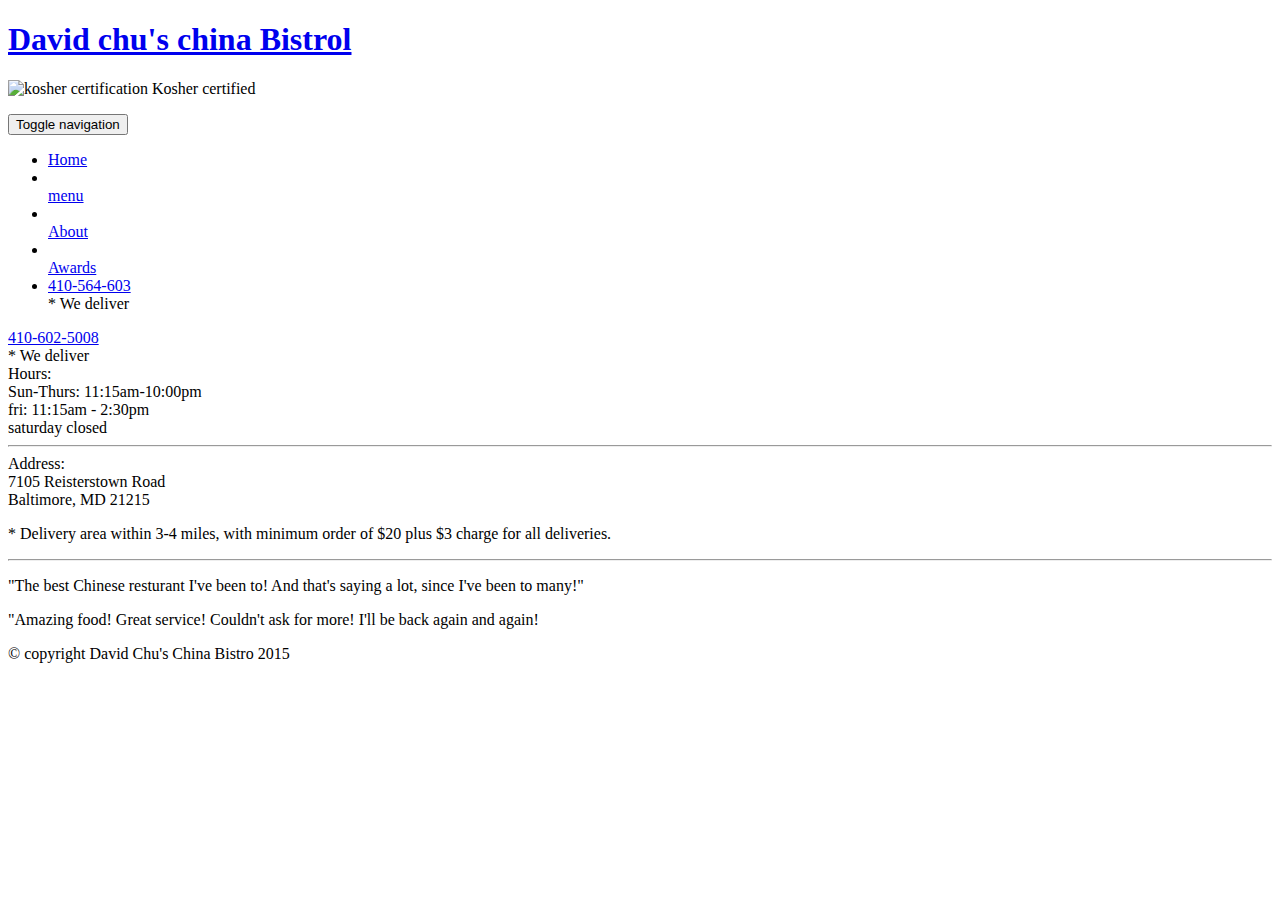
==== About-category.html @ 310cfefd "corrected" ====
<!DOCTYPE html>
<html lang="en">
<head>
  <meta charset="UTF-8">
  <meta name="viewport" content="width=device-width, initial-scale=1.0">
  <title>David chu's resturant</title>
  <link rel="stylesheet" href="./bootstrap-3.3.7-dist/css/bootstrap.min.css">
  <link rel="stylesheet" href="./styles.css">
  <link rel="preconnect" href="https://fonts.googleapis.com">
<link rel="preconnect" href="https://fonts.gstatic.com" crossorigin>
<link href="https://fonts.googleapis.com/css2?family=Oxygen:wght@300;400;700&display=swap" rel="stylesheet">
<link rel="preconnect" href="https://fonts.googleapis.com">
<link rel="preconnect" href="https://fonts.gstatic.com" crossorigin>
<link href="https://fonts.googleapis.com/css2?family=Lora:ital,wght@0,400..700;1,400..700&display=swap" rel="stylesheet">
</head>
<body>
 
 <header>
  <nav id="header-nav" class="navbar navbar-default">
    <div class="container">
      <div class="navbar-header">
        <a href="./index.html" class="pull-left visible-md visible-lg">
          <div id="logo_img" alt="logo image"></div>
        </a>
        <div class="navbar-brand">
        <a href="./index.html"><h1>David chu's china Bistrol</h1></a>  
        <p>
          <img src="./images/hamburger.jpg" alt="kosher certification">
          <span>Kosher certified</span>
        </p>
        </div>
        <button type="button" class="navbar-toggle collapsed" data-toggle="collapse"
        data-target="#collapsable-nav" aria-expanded="false">
          <span class="sr-only">Toggle navigation</span>
          <span class="icon-bar"></span>
          <span class="icon-bar"></span>
          <span class="icon-bar"></span>
        </button>
      </div>
      <div id="collapsable-nav" class="collapse navbar-collapse">
        <ul id="nav-list" class="nav navbar-nav navbar-right">
          <li class="visible-xs active">
            <a href="./index.html">
              <span class="glyphicon glyphicon-home"></span>Home              
            </a>
          </li>
          <li>
            <a href="menu-categories.html">
              <span class="glyphicon glyphicon-cutlery"></span>
              <br class="hidden-xs">menu</a>
          </li>
        <li>
          <a href="#">
            <span class="glyphicon glyphicon-info-sign"></span>
            <br class="hidden-xs">About</a>
        </li>  
        <li>
          <a href="#">
            <span class="glyphicon glyphicon-certificate"></span>
            <br class="hidden-xs">Awards</a>
        </li>
        <li id="phone" class="hidden-xs">
          <a href="tel:410-564-603">
            <span>410-564-603</span></a><div>* We deliver</div>
        </li>
        </ul>

      </div>

    </div>
  </nav>
 </header>


     <div id="call-btn" class="visible-xs">
      <a class="btn" href="tel:410-602-5008">
        <span class="glyphicon glyphicon-earphone">
          410-602-5008</span>
      </a>
      </div>
     
         <div id="xs-deliver" class="text-center visible-xs">* We deliver
         </div>
      

    

       <footer class="panel-footer">
        <div class="container">
          <div class="row">
            <section id="hours" class="col-sm-4">
              <span>Hours:</span><br>
              Sun-Thurs: 11:15am-10:00pm<br>
              fri: 11:15am - 2:30pm<br>
              saturday closed
              <hr class="visible-xs">
            </section>
            <section id="address" class="col-sm-4">
              <span>Address:</span><br>
              7105 Reisterstown Road<br>
              Baltimore, MD 21215
              <p>* Delivery area within 3-4 miles, with minimum order
                of $20 plus $3 charge for all deliveries.</p>
                <hr class="visible-xs">
            </section>
            <section id="testimonials" class="col-sm-4">
              <p>"The best Chinese resturant I've been to! And that's
               saying a lot, since I've been to many!"</p>
               <p>"Amazing food! Great service! Couldn't ask for more!
                I'll be back again and again!</p>
            </section>
          </div>
          <div class="text-center">&copy; copyright David Chu's China 
            Bistro 2015</div>
        </div>
       </footer>

<script src="./jquery/jquery-3.7.1.min.js"></script>
<script src="./bootstrap-3.3.7-dist/js/bootstrap.min.js"></script>
<script src="./script.js"></script>
</body>
</html>
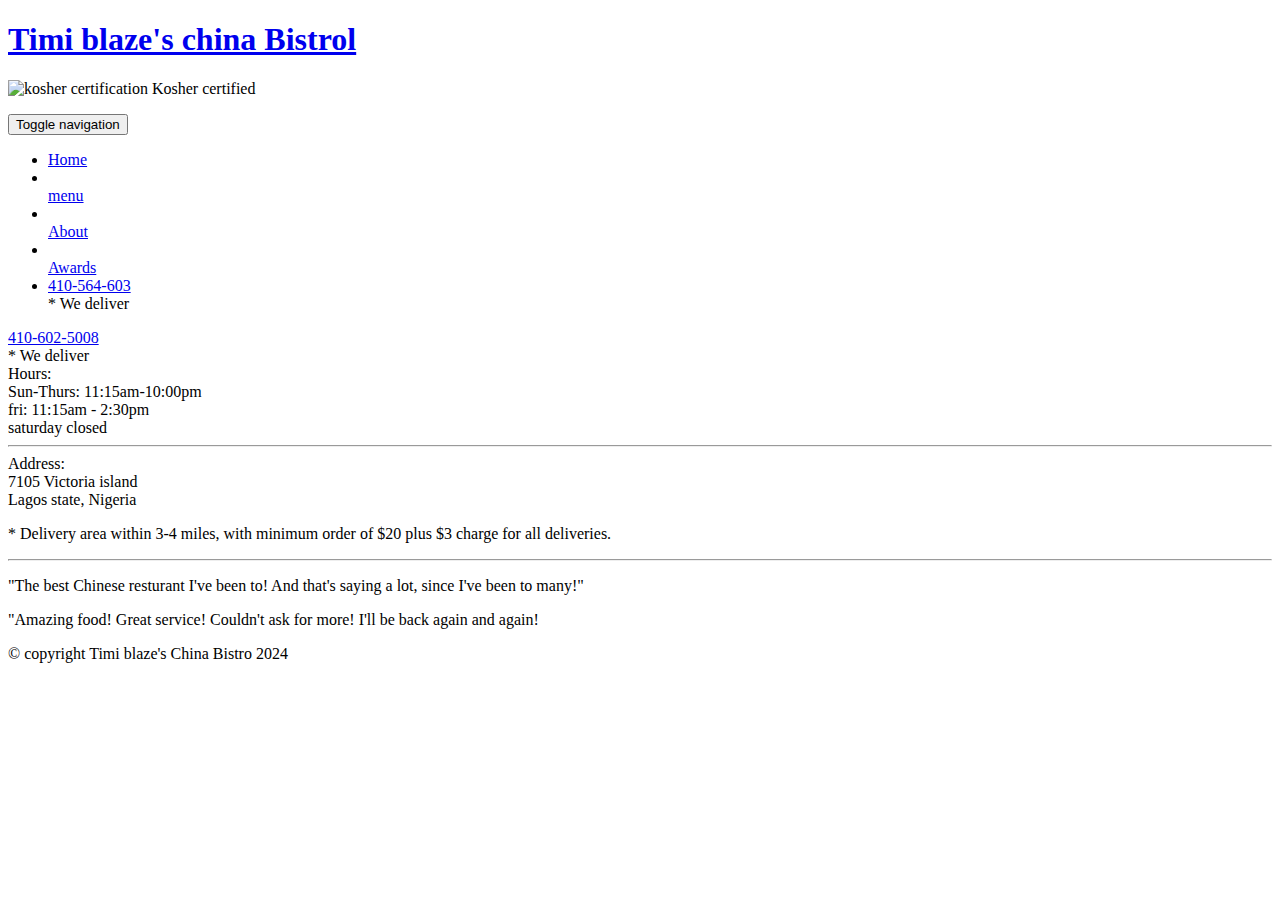
==== commit 758993d0: "newly corrected" ====
--- a/About-category.html
+++ b/About-category.html
@@ -3,7 +3,7 @@
 <head>
   <meta charset="UTF-8">
   <meta name="viewport" content="width=device-width, initial-scale=1.0">
-  <title>David chu's resturant</title>
+  <title>Timi blaze's resturant</title>
   <link rel="stylesheet" href="./bootstrap-3.3.7-dist/css/bootstrap.min.css">
   <link rel="stylesheet" href="./styles.css">
   <link rel="preconnect" href="https://fonts.googleapis.com">
@@ -23,7 +23,7 @@
           <div id="logo_img" alt="logo image"></div>
         </a>
         <div class="navbar-brand">
-        <a href="./index.html"><h1>David chu's china Bistrol</h1></a>  
+        <a href="./index.html"><h1>Timi blaze's china Bistrol</h1></a>  
         <p>
           <img src="./images/hamburger.jpg" alt="kosher certification">
           <span>Kosher certified</span>
@@ -97,8 +97,8 @@
             </section>
             <section id="address" class="col-sm-4">
               <span>Address:</span><br>
-              7105 Reisterstown Road<br>
-              Baltimore, MD 21215
+              7105 Victoria island<br>
+              Lagos state, Nigeria
               <p>* Delivery area within 3-4 miles, with minimum order
                 of $20 plus $3 charge for all deliveries.</p>
                 <hr class="visible-xs">
@@ -110,8 +110,8 @@
                 I'll be back again and again!</p>
             </section>
           </div>
-          <div class="text-center">&copy; copyright David Chu's China 
-            Bistro 2015</div>
+          <div class="text-center">&copy; copyright Timi blaze's China 
+            Bistro 2024</div>
         </div>
        </footer>
 
